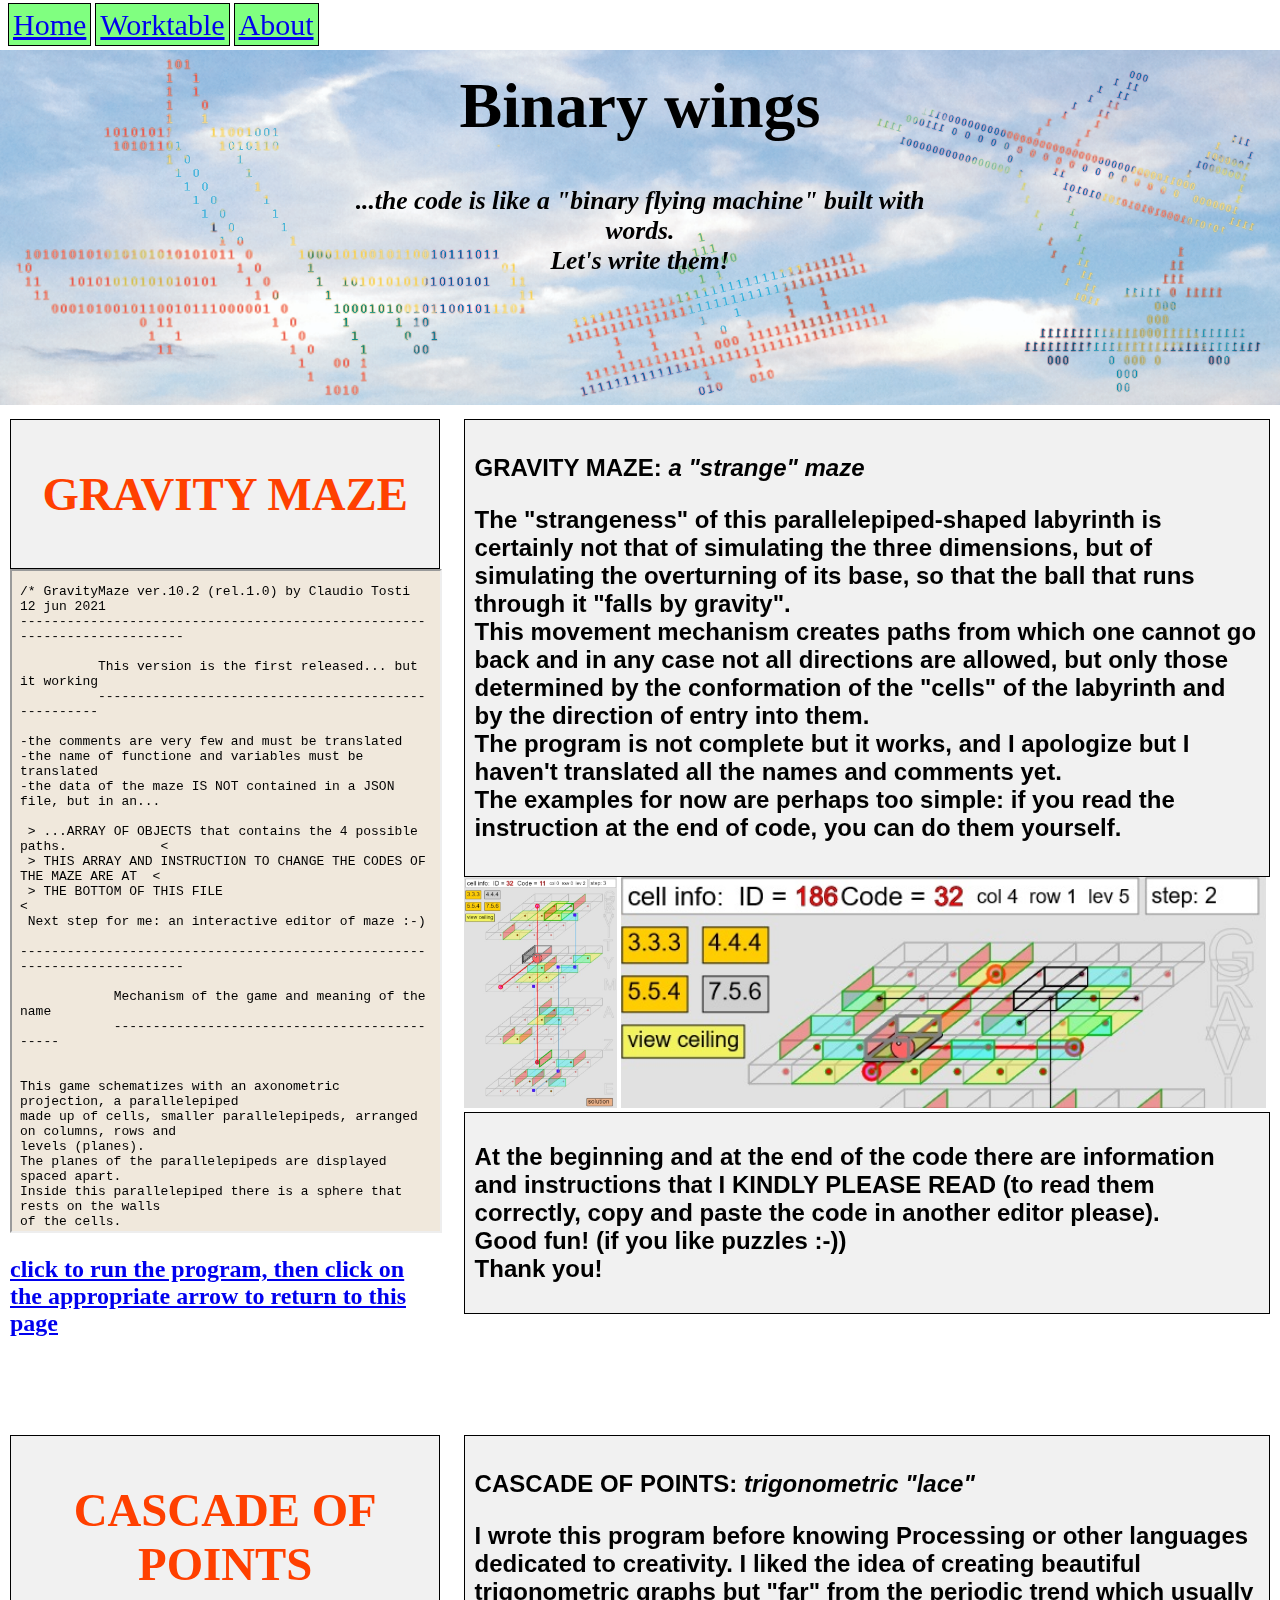
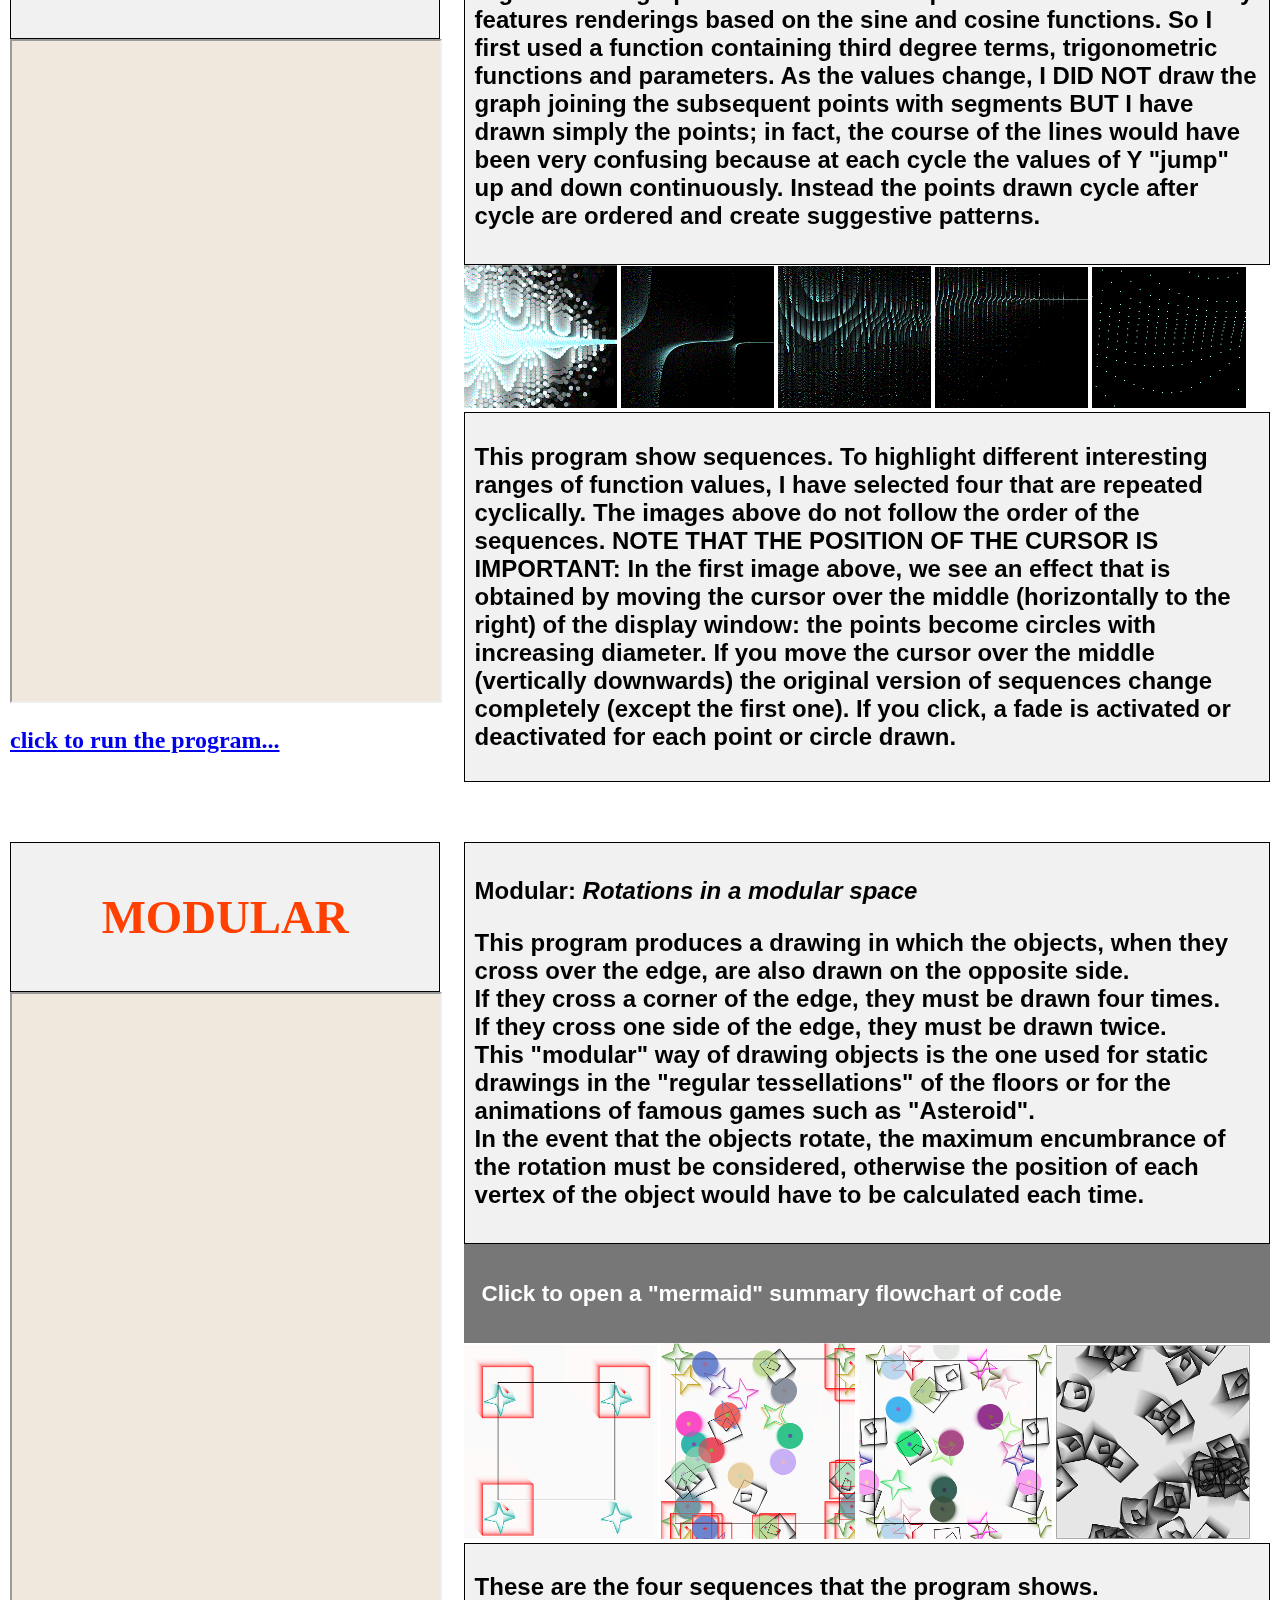
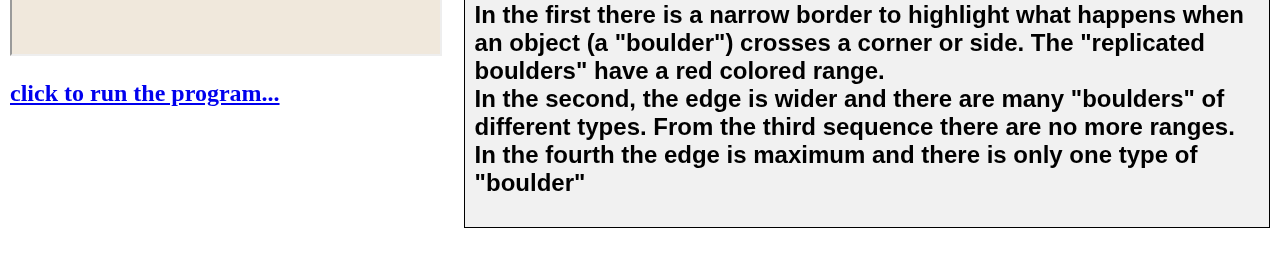
==== index.html @ e718f5d1 "GravityMaze rel. 1.0" ====
<!DOCTYPE html>
<html lang="en">
<head>
  <meta charset="UTF-8">
  <link rel="stylesheet" type="text/css" href="stile.css">
  <title>Binary wings</title>
</head>
<body style="background-color:#ffffff">
<!-- ----------------------------------------------------------------------------- -->
<div class="padnav" >
	<ul class="ul1" >
	<li class="li1 nav"><a href="#home">Home</a></li>
	<li class="li1 nav"><a href="BynaryWingsPage2_.html">Worktable</a></li>
	<li class="li1 nav"><a href="BynaryWingsPage3.html">About</a></li>
	</ul>
</div>
<!-- ----------------------------------------------------------------------------- -->
<div class="containerImgTxt">
	<img src="images/binaryswings.jpg" alt="Snow" style="width:100%;">
	<div class="centered">
		<h1 style="font-size:5vw;"><B>Binary wings</></h1>
		<h2  style="font-size:2vw;"><i>
		...the code is like a "binary flying machine" built with words. </br>
		Let's write them!
		</i></h2>
	</div>
</div>

<!-- --------------------------------------------GravityMaze---------------------------------- -->
<div class="container clearfix">
	<div class="contenuto">
		<div  align = "center" class="uno">
			<h3>
			<p>GRAVITY MAZE</p>
			</h3>
		</div>
		<iframe src="GravityMaze.js" width=100% height=660 style="background: #F0E8DC" scrolling="yes" sandbox></iframe> 
		<br>
		<ul class="ul1">
			<li><a href="run_GravityMaze.html"><h2>click to run the program, then click on the appropriate arrow to return to this page</h2></a></li>
		</ul>
	</div>
	<div class="sidebar">
		<div class="container_descr p2">
			<h2>
			<p>
			GRAVITY MAZE: <i>a "strange" maze </i>
			<p>
			The "strangeness" of this parallelepiped-shaped labyrinth is certainly not that of simulating the three dimensions, but of simulating the overturning of its base, so that the ball that runs through it "falls by gravity".
			<br>
			This movement mechanism creates paths from which one cannot go back and in any case not all directions are allowed, but only those determined by the conformation of the "cells" of the labyrinth and by the direction of entry into them.
			<br>
			The program is not complete but it works, and 
			I apologize but I haven't translated all the names and comments yet.
			<br>
			The examples for now are perhaps too simple: if you read the instruction at the end of code, you can do them yourself.
			<br>
			</h2>
			</p>
		</div>
		<img src="images/GravityMaze_0.jpg" width="19%" height="auto" alt="smiley face">  
		<img src="images/GravityMaze_1.jpg" width="80%" height="auto" alt="smiley face">  
		<div class="container_descr p2">  
			<p><h2>
			At the beginning and at the end of the code there are information and instructions that I KINDLY PLEASE READ (to 
			read them correctly, copy and paste the code in another editor please).
			<br>
			Good fun! (if you like puzzles :-))
			<br>
			Thank you!
			</h2></p>
		</div>   
	</div>
</div>
<br>
<!-- --------------------------------------------cascadeOfPoints---------------------------------- -->
<div class="container clearfix">
	<div class="contenuto">
		<div  align = "center" class="uno">
			<h3>
			<p>CASCADE OF POINTS</p>
			</h3>
		</div>
		<iframe src="cascadeOfPoints.js" width=100% height=660 style="background: #F0E8DC" sandbox></iframe> 
		<br>
		<ul class="ul1">
			<li><a href="run_cascadeOfPoints.html"><h2>click to run the program...</h2></a></li>
		</ul>
	</div>
	<div class="sidebar">
		<div class="container_descr p2">
			<h2>
			<p>
			CASCADE OF POINTS: 
			<i>trigonometric "lace"</i>
			<p>
			I wrote this program before knowing Processing or other languages dedicated to creativity.
			I liked the idea of creating beautiful trigonometric graphs but "far" from the periodic trend
			which usually features renderings based on the sine and cosine functions. So I first
			used a function containing third degree terms, trigonometric functions and parameters.
			As the values change, I DID NOT draw the graph joining the subsequent points with segments BUT I have drawn
			simply the points; in fact, the course of the lines would have been very confusing
			because at each cycle the values of Y "jump" up and down continuously.
			Instead the points drawn cycle after cycle are ordered and create suggestive patterns.
			</p>
			</h2>
		</div>
		<img src="images/cascadeOfPoints_4.gif" width="19%" height="auto" alt="smiley face">  
		<img src="images/cascadeOfPoints_1.gif" width="19%" height="auto" alt="smiley face">  
		<img src="images/cascadeOfPoints_2.gif" width="19%" height="auto" alt="smiley face">  
		<img src="images/cascadeOfPoints_3.gif" width="19%" height="auto" alt="smiley face">  
		<img src="images/cascadeOfPoints_0.gif" width="19%" height="auto" alt="smiley face">  
		<div class="container_descr p2">  
			<p>
			<h2>
			This program show sequences. To highlight different interesting ranges of function values,
			I have selected four that are repeated cyclically. The images above do not follow the order of the sequences.
			NOTE THAT THE POSITION OF THE CURSOR IS IMPORTANT:
			In the first image above, we see an effect that is obtained by moving the cursor over the middle (horizontally to the right) of the display window:
			the points become circles with increasing diameter.
			If you move the cursor over the middle (vertically downwards) the original version of sequences change completely (except the first one).
			If you click, a fade is activated or deactivated for each point or circle drawn.
			</h2>
			</p>
		</div>   
	</div>
</div>
<!-- --------------------------------------------modular---------------------------------- -->
<div class="container clearfix">
	<div class="contenuto">
		<div  align = "center" class="uno">
			<h3>
			<p>MODULAR</p>
			</h3>
		</div>
		<iframe src="modular.js" width=100% height=660 style="background: #F0E8DC" sandbox></iframe> 
		<br>
		<ul class="ul1">
		<li><a href="run_modular.html"><h2>click to run the program...</h2></a></li>
		</ul>
	</div>
	<div class="sidebar">
		<div class="container_descr p2">
			<h2><p>
			Modular: <i>Rotations in a modular space</i>
			</p>
			<p>
			This program produces a drawing in which the objects, when they cross over
			the edge, are also drawn on the opposite side.<br>
			If they cross a corner of the edge, they must be drawn four times.<br>
			If they cross one side of the edge, they must be drawn twice.<br>
			This "modular" way of drawing objects is the one used for static drawings in the "regular tessellations" of the floors or for the animations of famous games such as "Asteroid".<br>
			In the event that the objects rotate, the maximum encumbrance of the rotation must be considered, otherwise the position of each vertex of the object would have to be calculated each time.
			</p></h2>
		</div>
		<button type="button" class="collapsible"><h2>Click to open a "mermaid" summary flowchart of code </h2></button>
		<div class="content">
			<img src="images/mermaid.png" width="100%" height="auto" alt="smiley face">
		</div> 
		<img src="images/modulare_seq_0.png" width="24%" height="auto" alt="smiley face">
		<img src="images/modulare_seq_1.png" width="24%" height="auto" alt="smiley face">
		<img src="images/modulare_seq_2.png" width="24%" height="auto" alt="smiley face">
		<img src="images/modulare_seq_3.png" width="24%" height="auto" alt="smiley face">
		<div class="container_descr p2">  
			<p><h2>
			These are the four sequences that the program shows.<br>
			In the first there is a narrow border to highlight what happens when an object (a "boulder") crosses a corner or side.
			The "replicated boulders" have a red colored range.<br>
			In the second, the edge is wider and there are many "boulders" of different types.
			From the third sequence there are no more ranges.<br>
			In the fourth the edge is maximum and there is only one type of "boulder"
			</h2></p>
		</div>   
	</div>
</div>
<!-- --------------------------------------------collapsible--------------------------------- -->
<script>
var coll = document.getElementsByClassName("collapsible");
var i;
for (i = 0; i < coll.length; i++) {
  coll[i].addEventListener("click", function() {
    this.classList.toggle("active");
    var content = this.nextElementSibling;
    if (content.style.display === "block") {
      content.style.display = "none";
    } else {
      content.style.display = "block";
    }
  });
}
</script>
</body>
</html>
---- stile.css ----
.padnav {padding:8px}
.nav {
width: 10px;
background-color: #80ff80;
border: 1px solid black;
padding: 4px;
font-size: 30px;
}

.p1{
  font-family: "Times New Roman", Times, serif;
}

.p2{
  font-family: Arial, Helvetica, sans-serif;
  padding: 10px;
}

body, html{margin:0;padding:0}
h1{ font-size: 60px;}
.container_descr{border: 1px solid black;background: #f1f1f1;}
.container{border: 10px solid white; max-width: 1800px; margin: 0; margin-bottom: 40px}
.contenuto{background: white;width:34%;float: left}
.sidebar{background: white;width:64%;float: right}

.uno {width: 100%;background-color: #f1f1f1;
color: #ff4000;
font-size: 40px;
border-top: 1px solid black;
border-bottom: 1px solid black;
border-left: 1px solid black;
border-right: 1px solid black;
}


.clearfix:after{
	visibility: hidden;
	display: block;
	font-size: 0;
	content: " ";
	clear:both;
	}


/* Container holding the image and the text */
.containerImgTxt {
  position: relative;
  text-align: center;
  color: black;
}

/* Centered text */
.centered {
  position: absolute;
  top: 50%;
  left: 50%;
  font-size: 100%;
  transform: translate(-50%, -75%);
}


.collapsible {
  background-color: #777;
  color: white;
  cursor: pointer;
  padding: 18px;
  width: 100%;
  border: none;
  text-align: left;
  outline: none;
  font-size: 15px;
}
.active, .collapsible:hover {
  background-color: #555;
}
.content {
  padding: 0 18px;
  display: none;
  overflow: hidden;
  background-color: #f1f1f1;
}

.ul1 {
  list-style-type: none;
  margin: 0;
  padding: 0;
}
.li1 {
  display: inline;
}

.workbench_div{margin: 10px;border: 1px solid black;background: #F0E8DC; height:auto;
    overflow:auto;
}

@media (max-width:768px) {
	.contenuto{width:100%}
	.sidebar{width:100%}
}
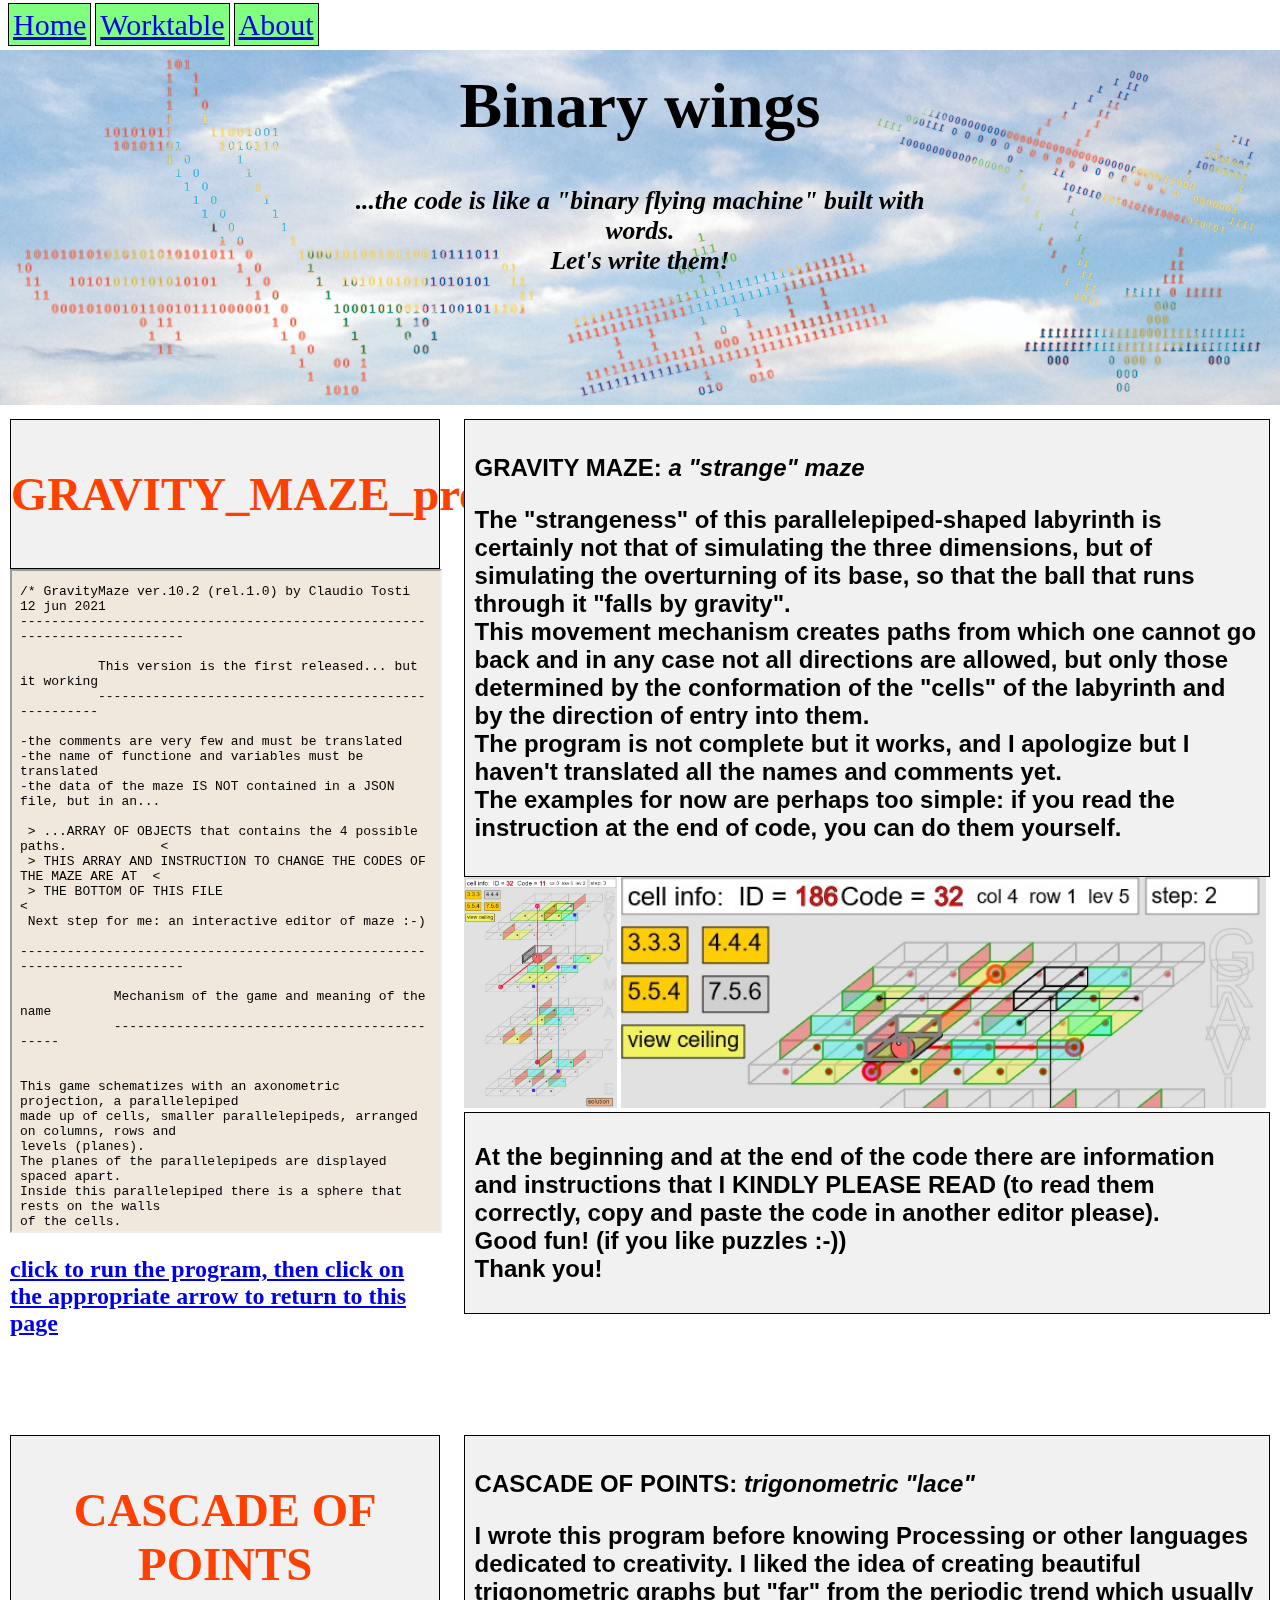
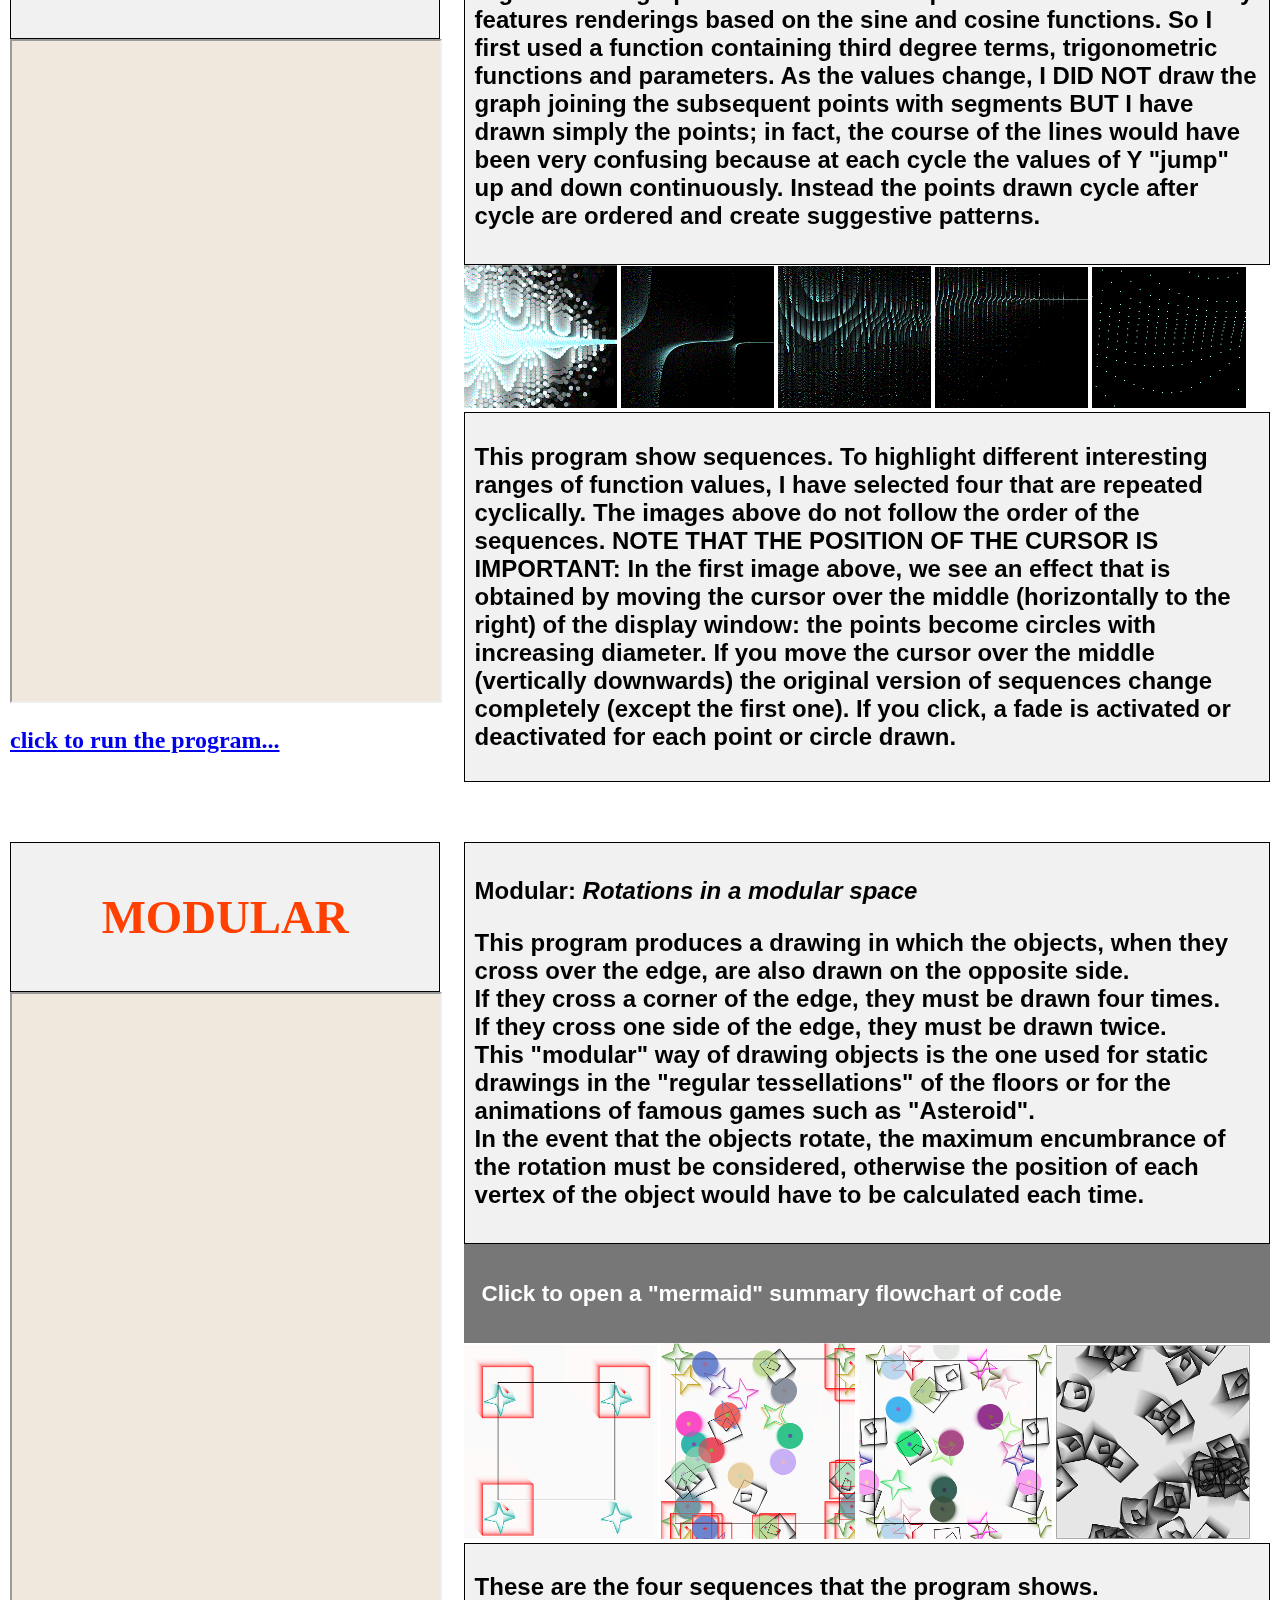
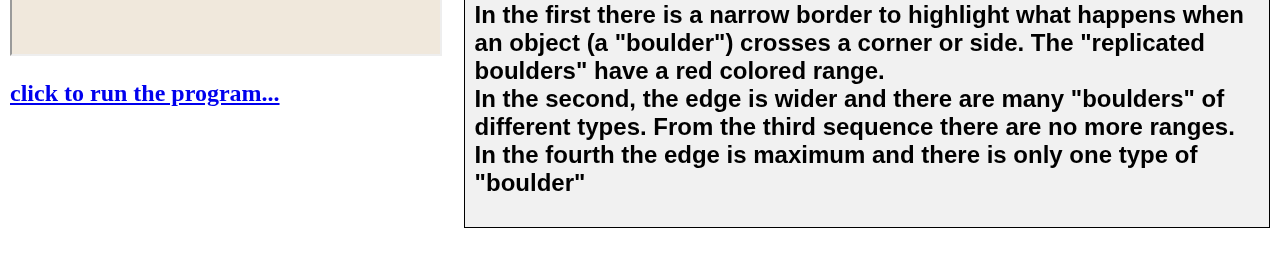
==== commit 2309d415: "GRAVITY_MAZE_prova_di_lunghezza titolo" ====
--- a/index.html
+++ b/index.html
@@ -31,7 +31,7 @@
 	<div class="contenuto">
 		<div  align = "center" class="uno">
 			<h3>
-			<p>GRAVITY MAZE</p>
+			<p>GRAVITY_MAZE_prova_di_l</p>
 			</h3>
 		</div>
 		<iframe src="GravityMaze.js" width=100% height=660 style="background: #F0E8DC" scrolling="yes" sandbox></iframe> 
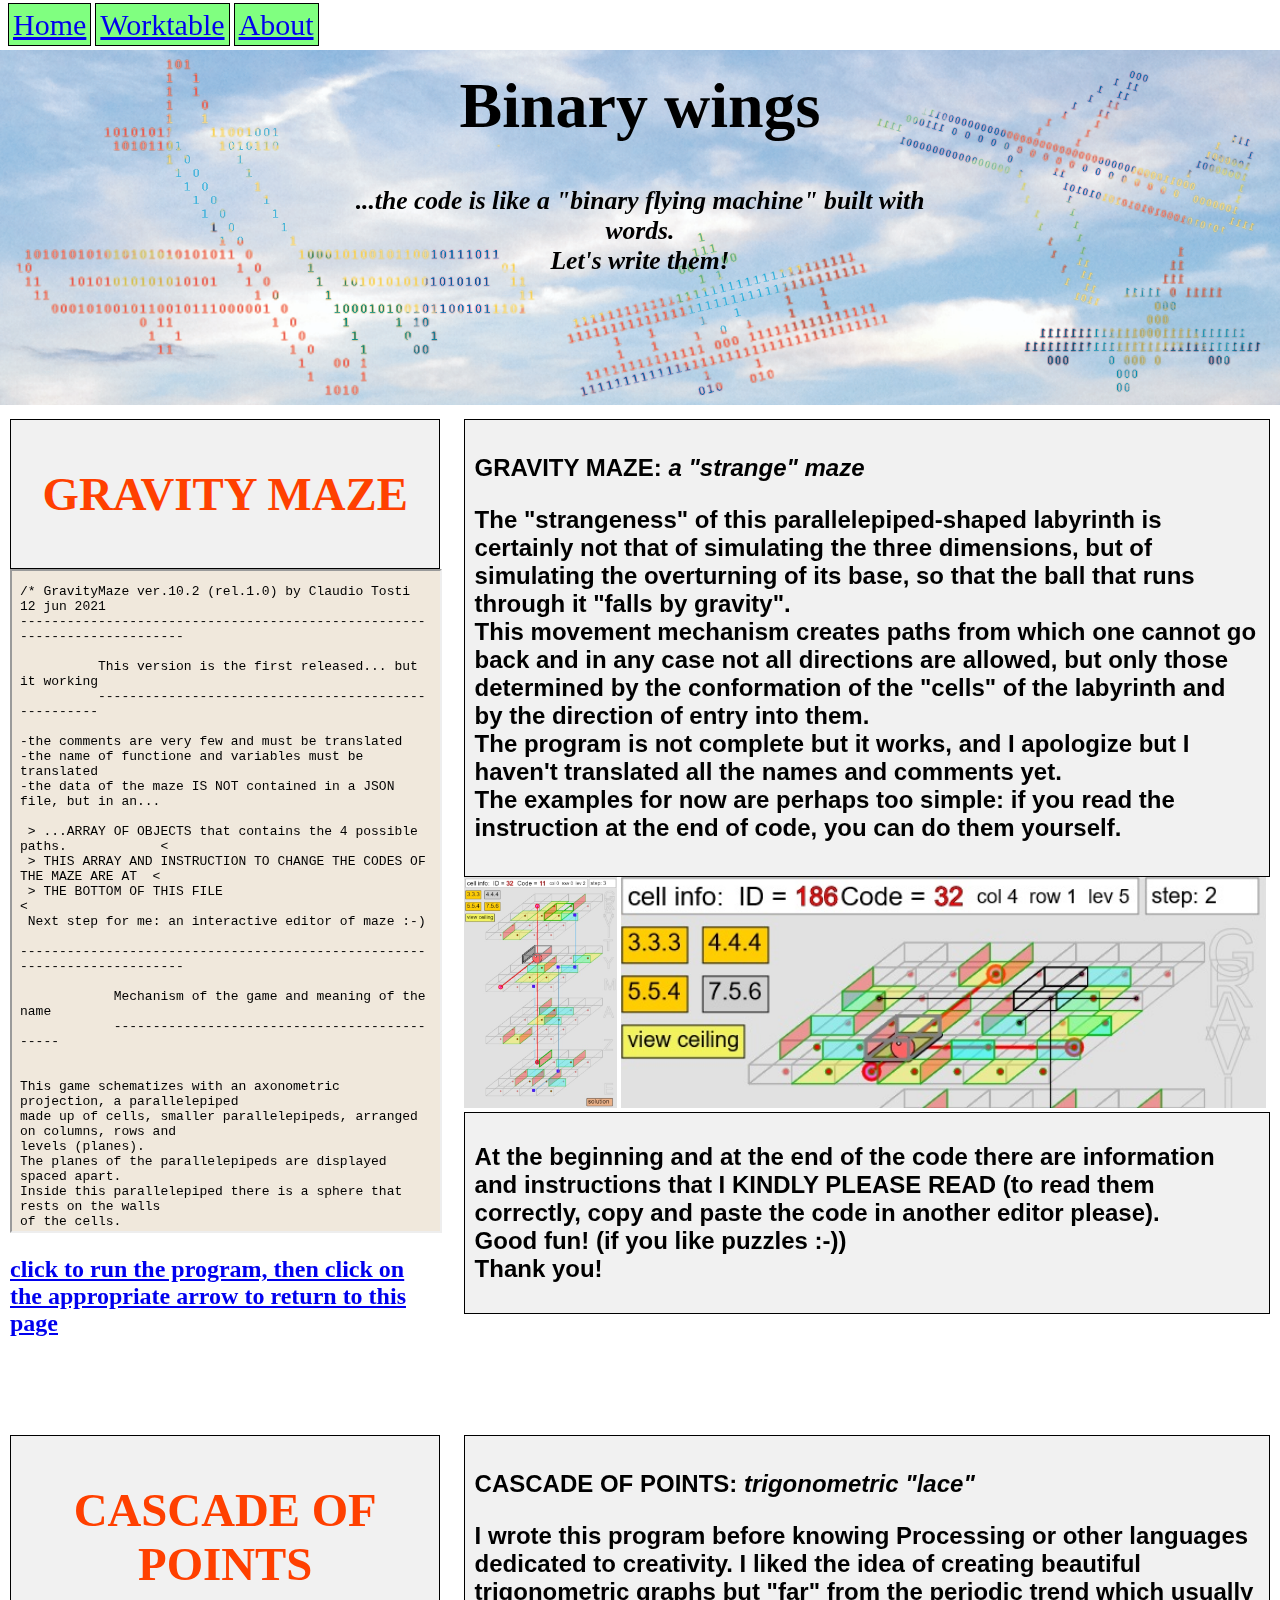
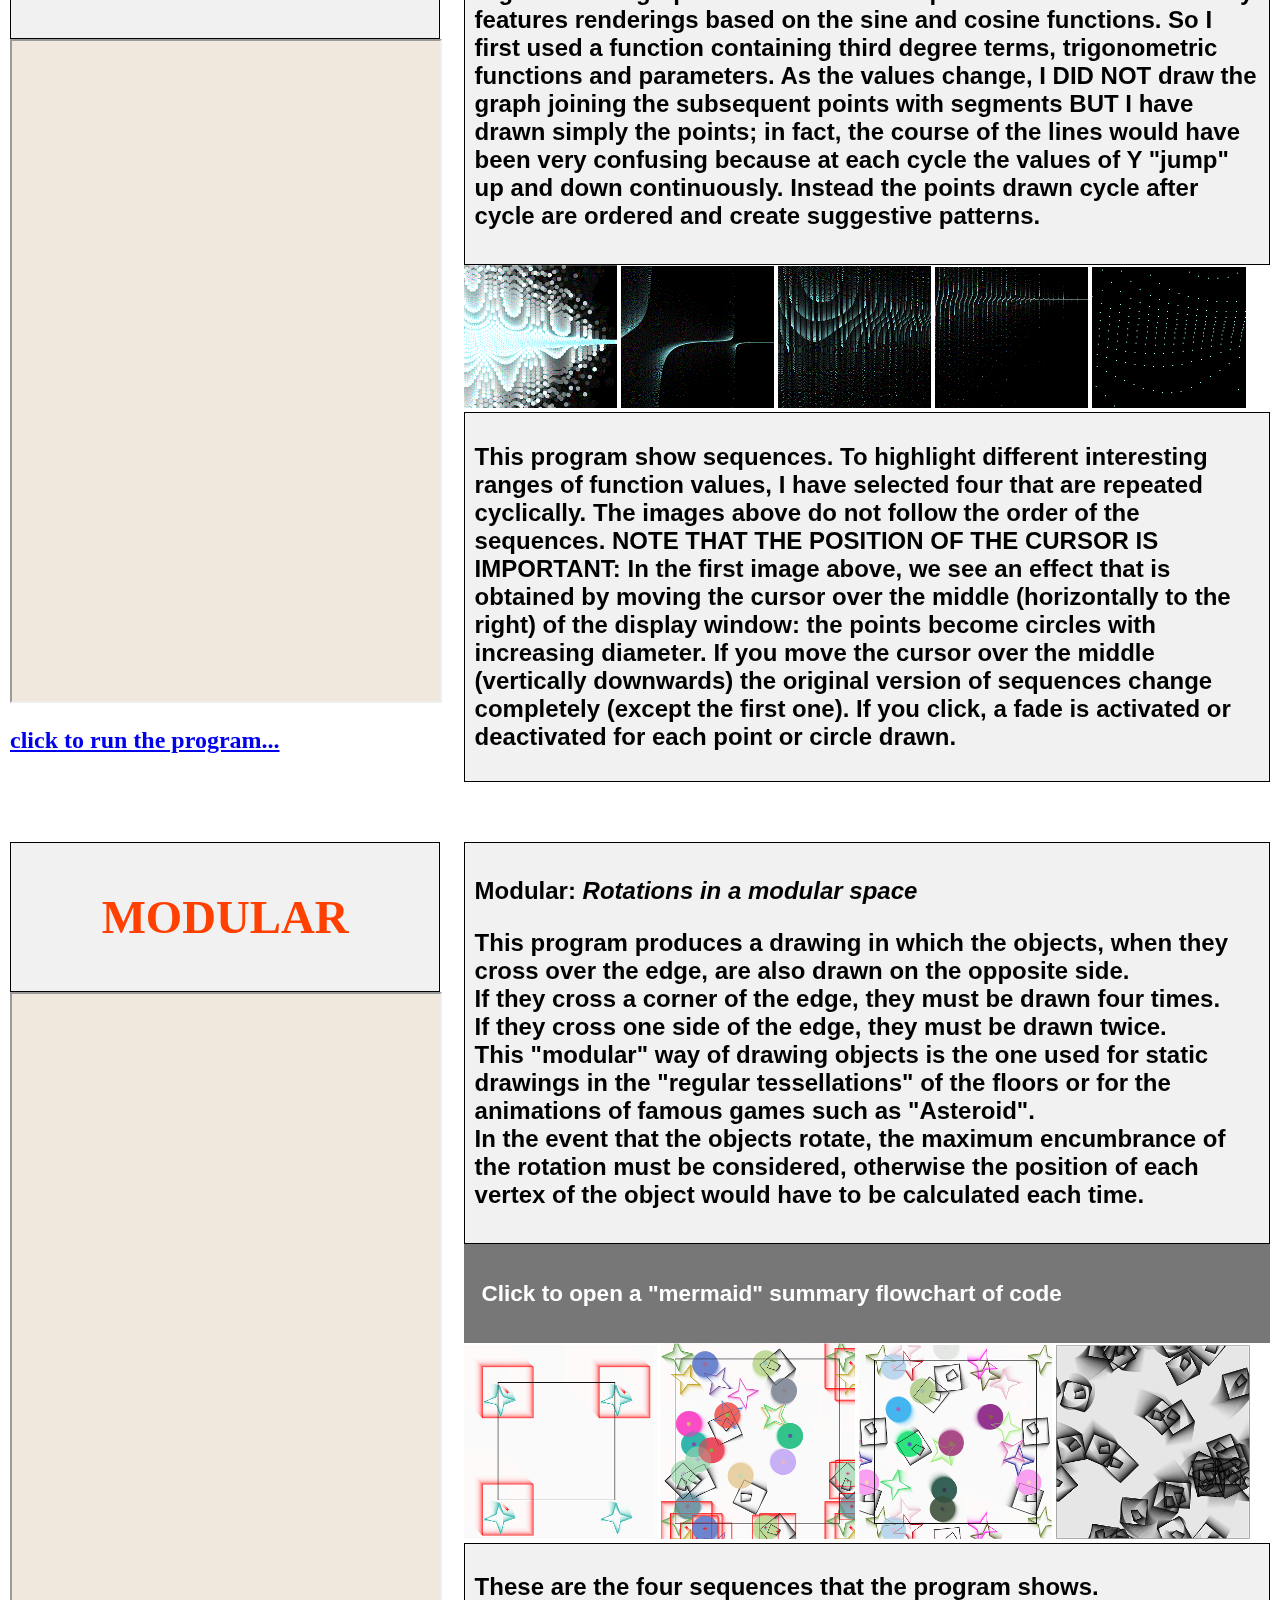
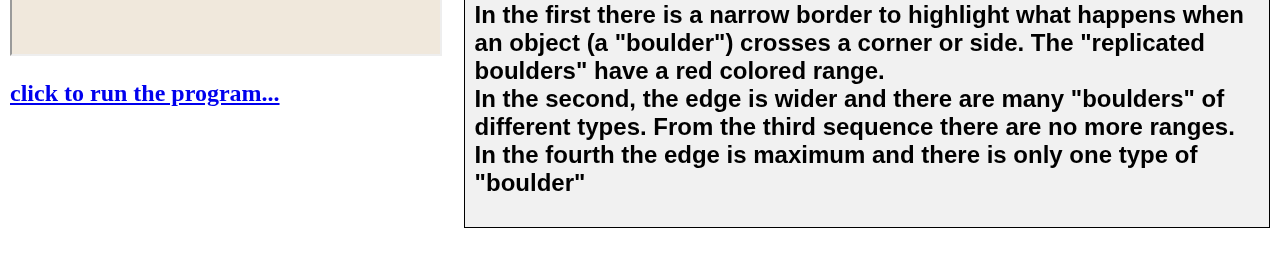
==== commit 09249954: "Revert "GRAVITY_MAZE_prova_di_lunghezza titolo"" ====
--- a/index.html
+++ b/index.html
@@ -31,7 +31,7 @@
 	<div class="contenuto">
 		<div  align = "center" class="uno">
 			<h3>
-			<p>GRAVITY_MAZE_prova_di_l</p>
+			<p>GRAVITY MAZE</p>
 			</h3>
 		</div>
 		<iframe src="GravityMaze.js" width=100% height=660 style="background: #F0E8DC" scrolling="yes" sandbox></iframe> 
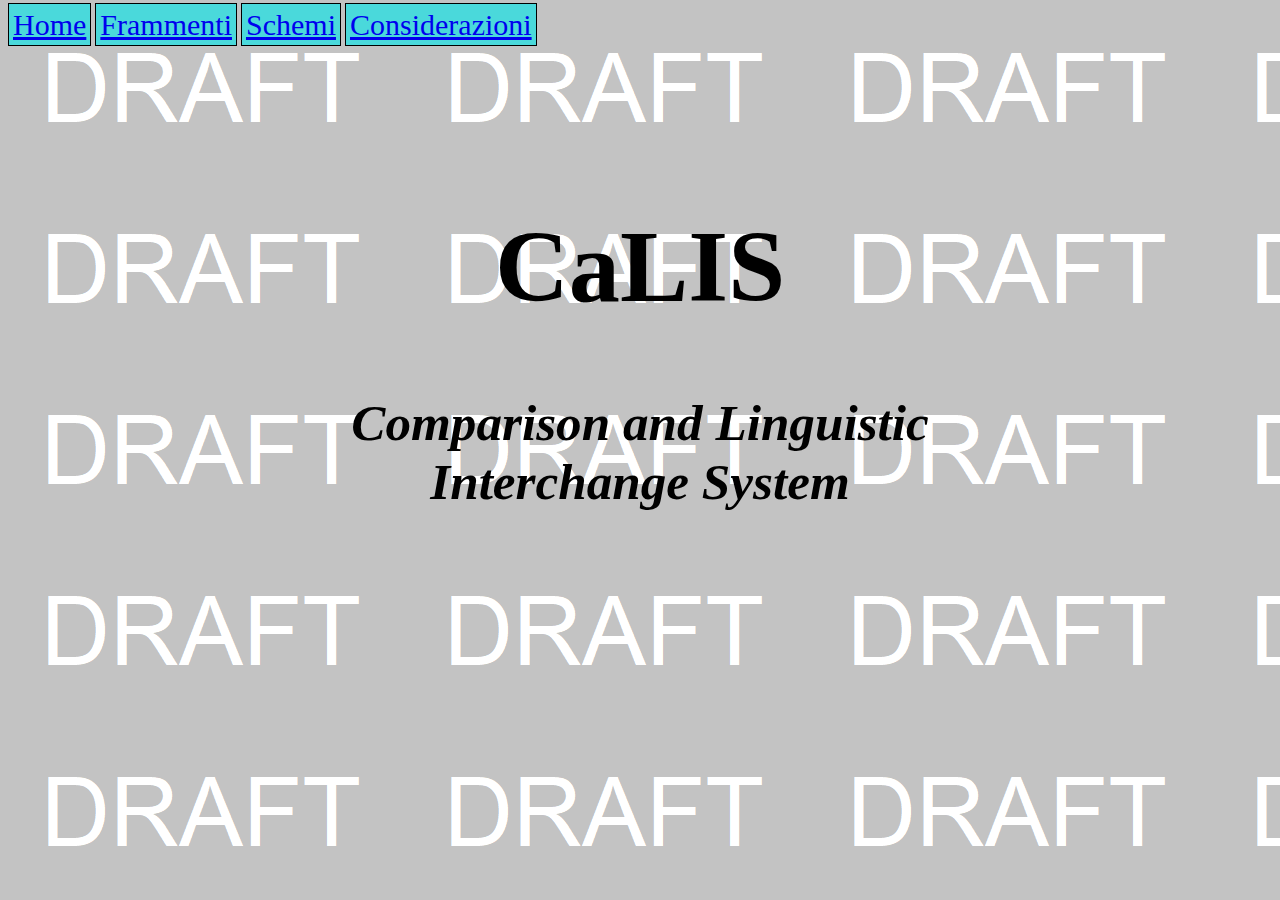
==== commit 0d331081: "vers.2" ====
--- a/index.html
+++ b/index.html
@@ -1,193 +1,39 @@
 <!DOCTYPE html>
 <html lang="en">
+
 <head>
-  <meta charset="UTF-8">
-  <link rel="stylesheet" type="text/css" href="stile.css">
-  <title>Binary wings</title>
+	<meta charset="UTF-8">
+	<link rel="stylesheet" type="text/css" href="stile.css">
+	<style>
+		body {
+			background: url('images/FIRST_PAGE.png');
+		}
+	</style>
+	<title>CaLIS</title>
 </head>
+
 <body style="background-color:#ffffff">
-<!-- ----------------------------------------------------------------------------- -->
-<div class="padnav" >
-	<ul class="ul1" >
-	<li class="li1 nav"><a href="#home">Home</a></li>
-	<li class="li1 nav"><a href="BynaryWingsPage2_.html">Worktable</a></li>
-	<li class="li1 nav"><a href="BynaryWingsPage3.html">About</a></li>
-	</ul>
-</div>
-<!-- ----------------------------------------------------------------------------- -->
-<div class="containerImgTxt">
-	<img src="images/binaryswings.jpg" alt="Snow" style="width:100%;">
-	<div class="centered">
-		<h1 style="font-size:5vw;"><B>Binary wings</></h1>
-		<h2  style="font-size:2vw;"><i>
-		...the code is like a "binary flying machine" built with words. </br>
-		Let's write them!
-		</i></h2>
-	</div>
-</div>
 
-<!-- --------------------------------------------GravityMaze---------------------------------- -->
-<div class="container clearfix">
-	<div class="contenuto">
-		<div  align = "center" class="uno">
-			<h3>
-			<p>GRAVITY MAZE</p>
-			</h3>
-		</div>
-		<iframe src="GravityMaze.js" width=100% height=660 style="background: #F0E8DC" scrolling="yes" sandbox></iframe> 
-		<br>
+	<!-- ----------------------------------------------------------------------------- -->
+	<div class="padnav">
 		<ul class="ul1">
-			<li><a href="run_GravityMaze.html"><h2>click to run the program, then click on the appropriate arrow to return to this page</h2></a></li>
+			<li class="li1 nav"><a href="#home">Home</a></li>
+			<li class="li1 nav"><a href="CaLISPage2.html">Frammenti</a></li>
+			<li class="li1 nav"><a href="CaLISPage3.html">Schemi</a></li>
+			<li class="li1 nav"><a href="CaLISPage4.html">Considerazioni</a></li>
 		</ul>
 	</div>
-	<div class="sidebar">
-		<div class="container_descr p2">
-			<h2>
-			<p>
-			GRAVITY MAZE: <i>a "strange" maze </i>
-			<p>
-			The "strangeness" of this parallelepiped-shaped labyrinth is certainly not that of simulating the three dimensions, but of simulating the overturning of its base, so that the ball that runs through it "falls by gravity".
-			<br>
-			This movement mechanism creates paths from which one cannot go back and in any case not all directions are allowed, but only those determined by the conformation of the "cells" of the labyrinth and by the direction of entry into them.
-			<br>
-			The program is not complete but it works, and 
-			I apologize but I haven't translated all the names and comments yet.
-			<br>
-			The examples for now are perhaps too simple: if you read the instruction at the end of code, you can do them yourself.
-			<br>
-			</h2>
-			</p>
-		</div>
-		<img src="images/GravityMaze_0.jpg" width="19%" height="auto" alt="smiley face">  
-		<img src="images/GravityMaze_1.jpg" width="80%" height="auto" alt="smiley face">  
-		<div class="container_descr p2">  
-			<p><h2>
-			At the beginning and at the end of the code there are information and instructions that I KINDLY PLEASE READ (to 
-			read them correctly, copy and paste the code in another editor please).
-			<br>
-			Good fun! (if you like puzzles :-))
-			<br>
-			Thank you!
-			</h2></p>
-		</div>   
+	<!-- ----------------------------------------------------------------------------- -->
+
+	<div class="centered">
+		<h1 style="font-size:8vw;"><B>CaLIS</>
+		</h1>
+		<h2 style="font-size:4vw;"><i>
+				Comparison and Linguistic Interchange System
+			</i></h2>
 	</div>
-</div>
-<br>
-<!-- --------------------------------------------cascadeOfPoints---------------------------------- -->
-<div class="container clearfix">
-	<div class="contenuto">
-		<div  align = "center" class="uno">
-			<h3>
-			<p>CASCADE OF POINTS</p>
-			</h3>
-		</div>
-		<iframe src="cascadeOfPoints.js" width=100% height=660 style="background: #F0E8DC" sandbox></iframe> 
-		<br>
-		<ul class="ul1">
-			<li><a href="run_cascadeOfPoints.html"><h2>click to run the program...</h2></a></li>
-		</ul>
-	</div>
-	<div class="sidebar">
-		<div class="container_descr p2">
-			<h2>
-			<p>
-			CASCADE OF POINTS: 
-			<i>trigonometric "lace"</i>
-			<p>
-			I wrote this program before knowing Processing or other languages dedicated to creativity.
-			I liked the idea of creating beautiful trigonometric graphs but "far" from the periodic trend
-			which usually features renderings based on the sine and cosine functions. So I first
-			used a function containing third degree terms, trigonometric functions and parameters.
-			As the values change, I DID NOT draw the graph joining the subsequent points with segments BUT I have drawn
-			simply the points; in fact, the course of the lines would have been very confusing
-			because at each cycle the values of Y "jump" up and down continuously.
-			Instead the points drawn cycle after cycle are ordered and create suggestive patterns.
-			</p>
-			</h2>
-		</div>
-		<img src="images/cascadeOfPoints_4.gif" width="19%" height="auto" alt="smiley face">  
-		<img src="images/cascadeOfPoints_1.gif" width="19%" height="auto" alt="smiley face">  
-		<img src="images/cascadeOfPoints_2.gif" width="19%" height="auto" alt="smiley face">  
-		<img src="images/cascadeOfPoints_3.gif" width="19%" height="auto" alt="smiley face">  
-		<img src="images/cascadeOfPoints_0.gif" width="19%" height="auto" alt="smiley face">  
-		<div class="container_descr p2">  
-			<p>
-			<h2>
-			This program show sequences. To highlight different interesting ranges of function values,
-			I have selected four that are repeated cyclically. The images above do not follow the order of the sequences.
-			NOTE THAT THE POSITION OF THE CURSOR IS IMPORTANT:
-			In the first image above, we see an effect that is obtained by moving the cursor over the middle (horizontally to the right) of the display window:
-			the points become circles with increasing diameter.
-			If you move the cursor over the middle (vertically downwards) the original version of sequences change completely (except the first one).
-			If you click, a fade is activated or deactivated for each point or circle drawn.
-			</h2>
-			</p>
-		</div>   
-	</div>
-</div>
-<!-- --------------------------------------------modular---------------------------------- -->
-<div class="container clearfix">
-	<div class="contenuto">
-		<div  align = "center" class="uno">
-			<h3>
-			<p>MODULAR</p>
-			</h3>
-		</div>
-		<iframe src="modular.js" width=100% height=660 style="background: #F0E8DC" sandbox></iframe> 
-		<br>
-		<ul class="ul1">
-		<li><a href="run_modular.html"><h2>click to run the program...</h2></a></li>
-		</ul>
-	</div>
-	<div class="sidebar">
-		<div class="container_descr p2">
-			<h2><p>
-			Modular: <i>Rotations in a modular space</i>
-			</p>
-			<p>
-			This program produces a drawing in which the objects, when they cross over
-			the edge, are also drawn on the opposite side.<br>
-			If they cross a corner of the edge, they must be drawn four times.<br>
-			If they cross one side of the edge, they must be drawn twice.<br>
-			This "modular" way of drawing objects is the one used for static drawings in the "regular tessellations" of the floors or for the animations of famous games such as "Asteroid".<br>
-			In the event that the objects rotate, the maximum encumbrance of the rotation must be considered, otherwise the position of each vertex of the object would have to be calculated each time.
-			</p></h2>
-		</div>
-		<button type="button" class="collapsible"><h2>Click to open a "mermaid" summary flowchart of code </h2></button>
-		<div class="content">
-			<img src="images/mermaid.png" width="100%" height="auto" alt="smiley face">
-		</div> 
-		<img src="images/modulare_seq_0.png" width="24%" height="auto" alt="smiley face">
-		<img src="images/modulare_seq_1.png" width="24%" height="auto" alt="smiley face">
-		<img src="images/modulare_seq_2.png" width="24%" height="auto" alt="smiley face">
-		<img src="images/modulare_seq_3.png" width="24%" height="auto" alt="smiley face">
-		<div class="container_descr p2">  
-			<p><h2>
-			These are the four sequences that the program shows.<br>
-			In the first there is a narrow border to highlight what happens when an object (a "boulder") crosses a corner or side.
-			The "replicated boulders" have a red colored range.<br>
-			In the second, the edge is wider and there are many "boulders" of different types.
-			From the third sequence there are no more ranges.<br>
-			In the fourth the edge is maximum and there is only one type of "boulder"
-			</h2></p>
-		</div>   
-	</div>
-</div>
-<!-- --------------------------------------------collapsible--------------------------------- -->
-<script>
-var coll = document.getElementsByClassName("collapsible");
-var i;
-for (i = 0; i < coll.length; i++) {
-  coll[i].addEventListener("click", function() {
-    this.classList.toggle("active");
-    var content = this.nextElementSibling;
-    if (content.style.display === "block") {
-      content.style.display = "none";
-    } else {
-      content.style.display = "block";
-    }
-  });
-}
-</script>
+
+
 </body>
-</html>
+
+</html>--- a/stile.css
+++ b/stile.css
@@ -1,7 +1,7 @@
 .padnav {padding:8px}
 .nav {
 width: 10px;
-background-color: #80ff80;
+background-color: #4ad9db;
 border: 1px solid black;
 padding: 4px;
 font-size: 30px;
@@ -52,6 +52,7 @@
 /* Centered text */
 .centered {
   position: absolute;
+  text-align: center;
   top: 50%;
   left: 50%;
   font-size: 100%;
@@ -96,4 +97,4 @@
 @media (max-width:768px) {
 	.contenuto{width:100%}
 	.sidebar{width:100%}
-}+}
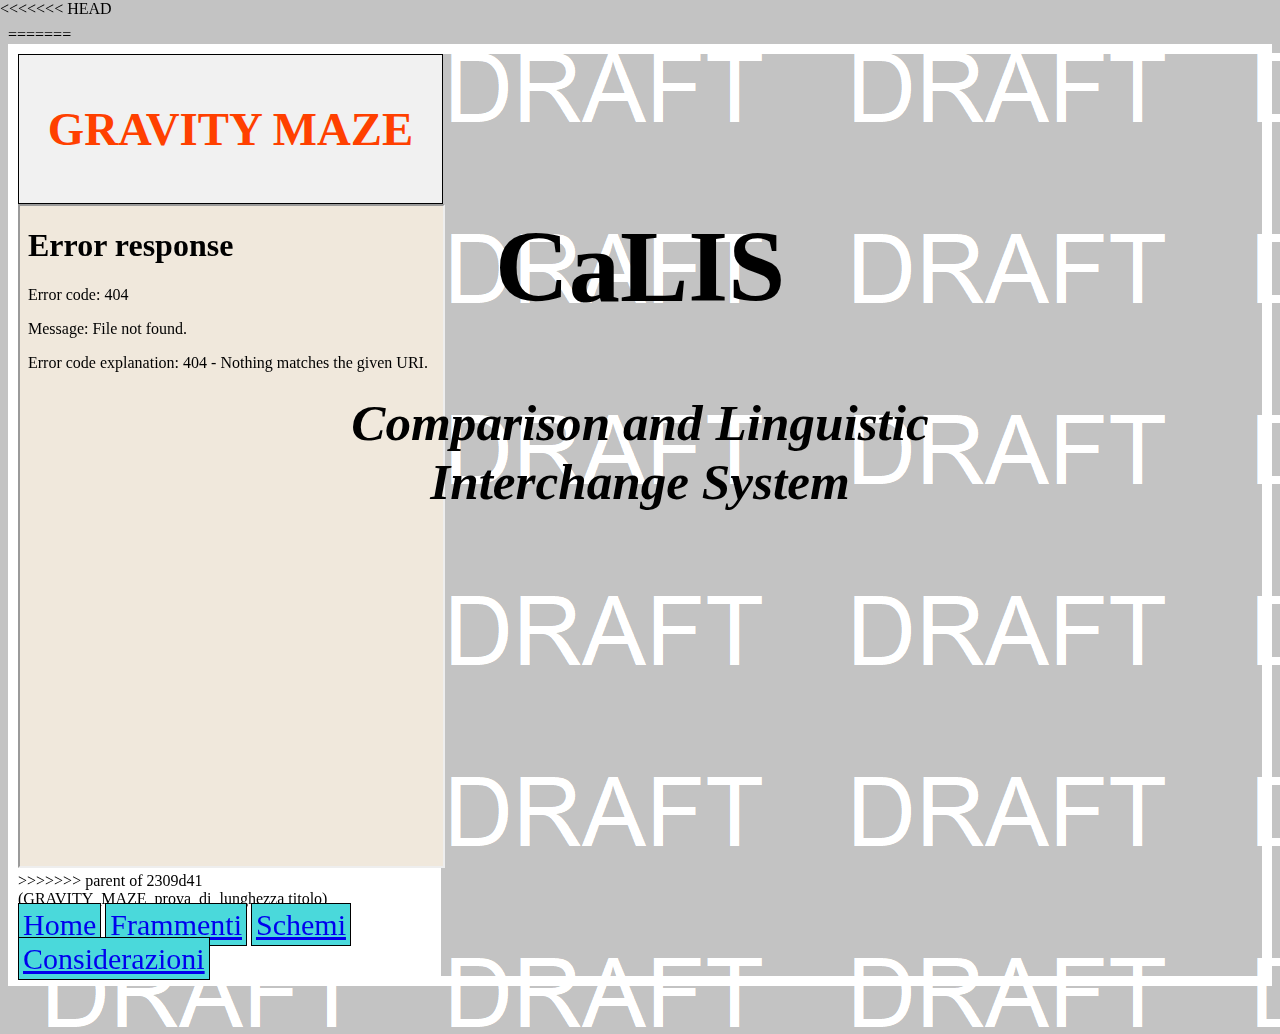
==== commit abda73a6: "a" ====
--- a/index.html
+++ b/index.html
@@ -14,8 +14,21 @@
 
 <body style="background-color:#ffffff">
 
+<<<<<<< HEAD
 	<!-- ----------------------------------------------------------------------------- -->
 	<div class="padnav">
+=======
+<!-- --------------------------------------------GravityMaze---------------------------------- -->
+<div class="container clearfix">
+	<div class="contenuto">
+		<div  align = "center" class="uno">
+			<h3>
+			<p>GRAVITY MAZE</p>
+			</h3>
+		</div>
+		<iframe src="GravityMaze.js" width=100% height=660 style="background: #F0E8DC" scrolling="yes" sandbox></iframe> 
+		<br>
+>>>>>>> parent of 2309d41 (GRAVITY_MAZE_prova_di_lunghezza titolo)
 		<ul class="ul1">
 			<li class="li1 nav"><a href="#home">Home</a></li>
 			<li class="li1 nav"><a href="CaLISPage2.html">Frammenti</a></li>
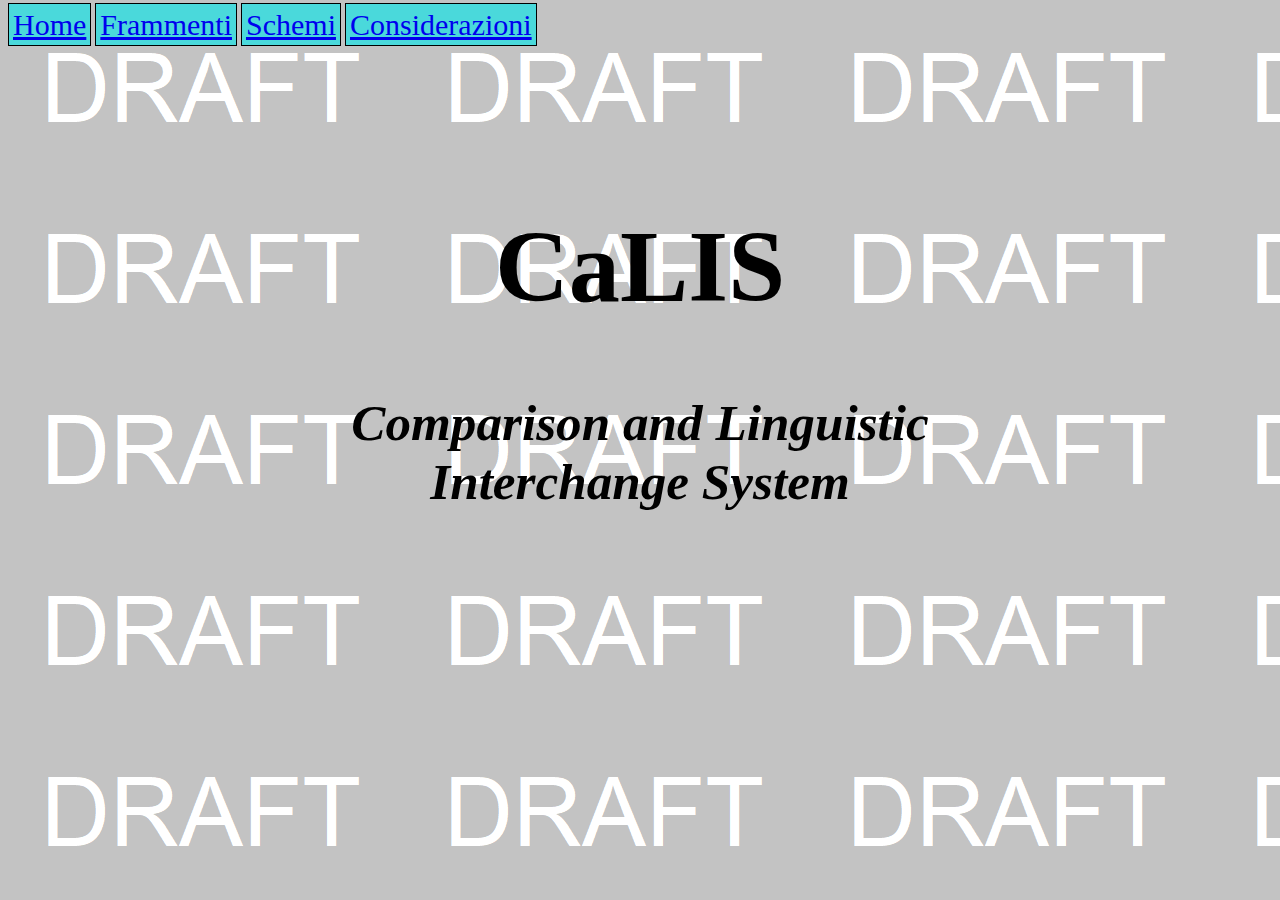
==== commit 5d37278c: "Revert "a"" ====
--- a/index.html
+++ b/index.html
@@ -14,21 +14,8 @@
 
 <body style="background-color:#ffffff">
 
-<<<<<<< HEAD
 	<!-- ----------------------------------------------------------------------------- -->
 	<div class="padnav">
-=======
-<!-- --------------------------------------------GravityMaze---------------------------------- -->
-<div class="container clearfix">
-	<div class="contenuto">
-		<div  align = "center" class="uno">
-			<h3>
-			<p>GRAVITY MAZE</p>
-			</h3>
-		</div>
-		<iframe src="GravityMaze.js" width=100% height=660 style="background: #F0E8DC" scrolling="yes" sandbox></iframe> 
-		<br>
->>>>>>> parent of 2309d41 (GRAVITY_MAZE_prova_di_lunghezza titolo)
 		<ul class="ul1">
 			<li class="li1 nav"><a href="#home">Home</a></li>
 			<li class="li1 nav"><a href="CaLISPage2.html">Frammenti</a></li>
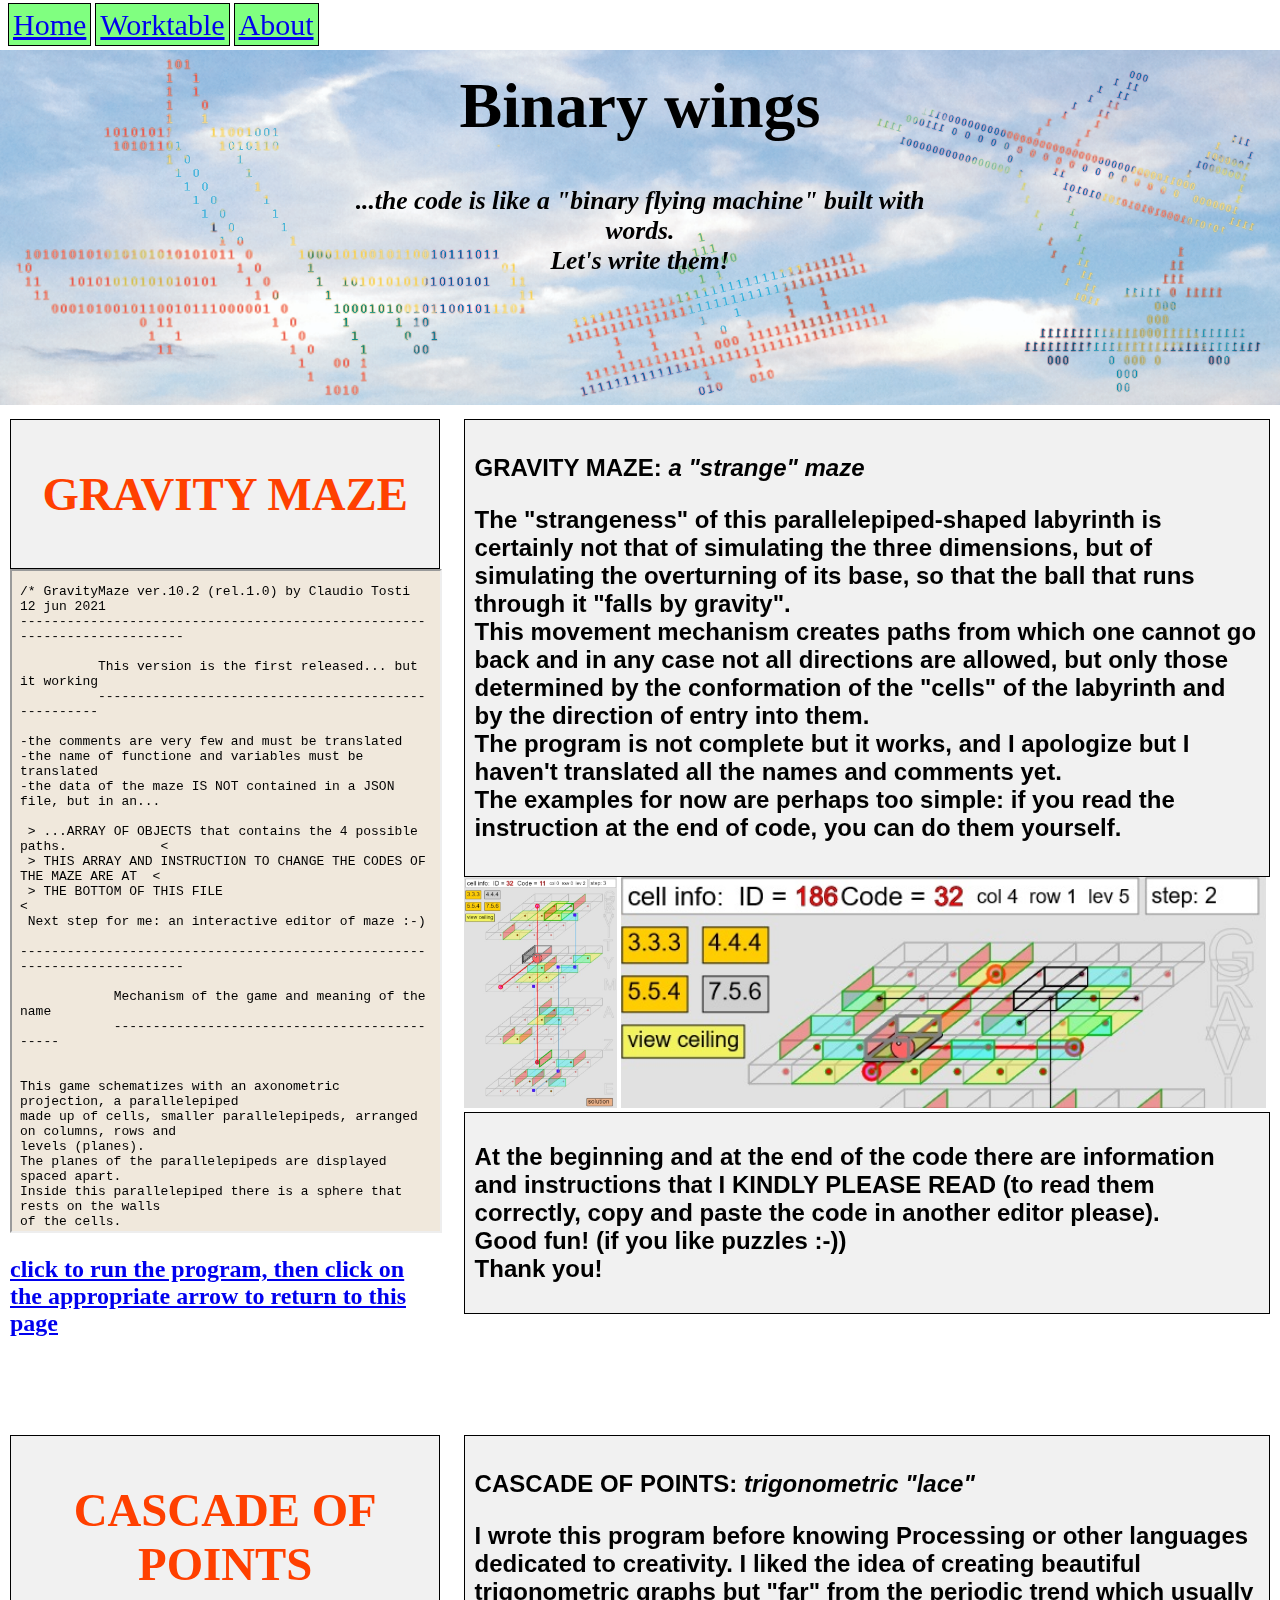
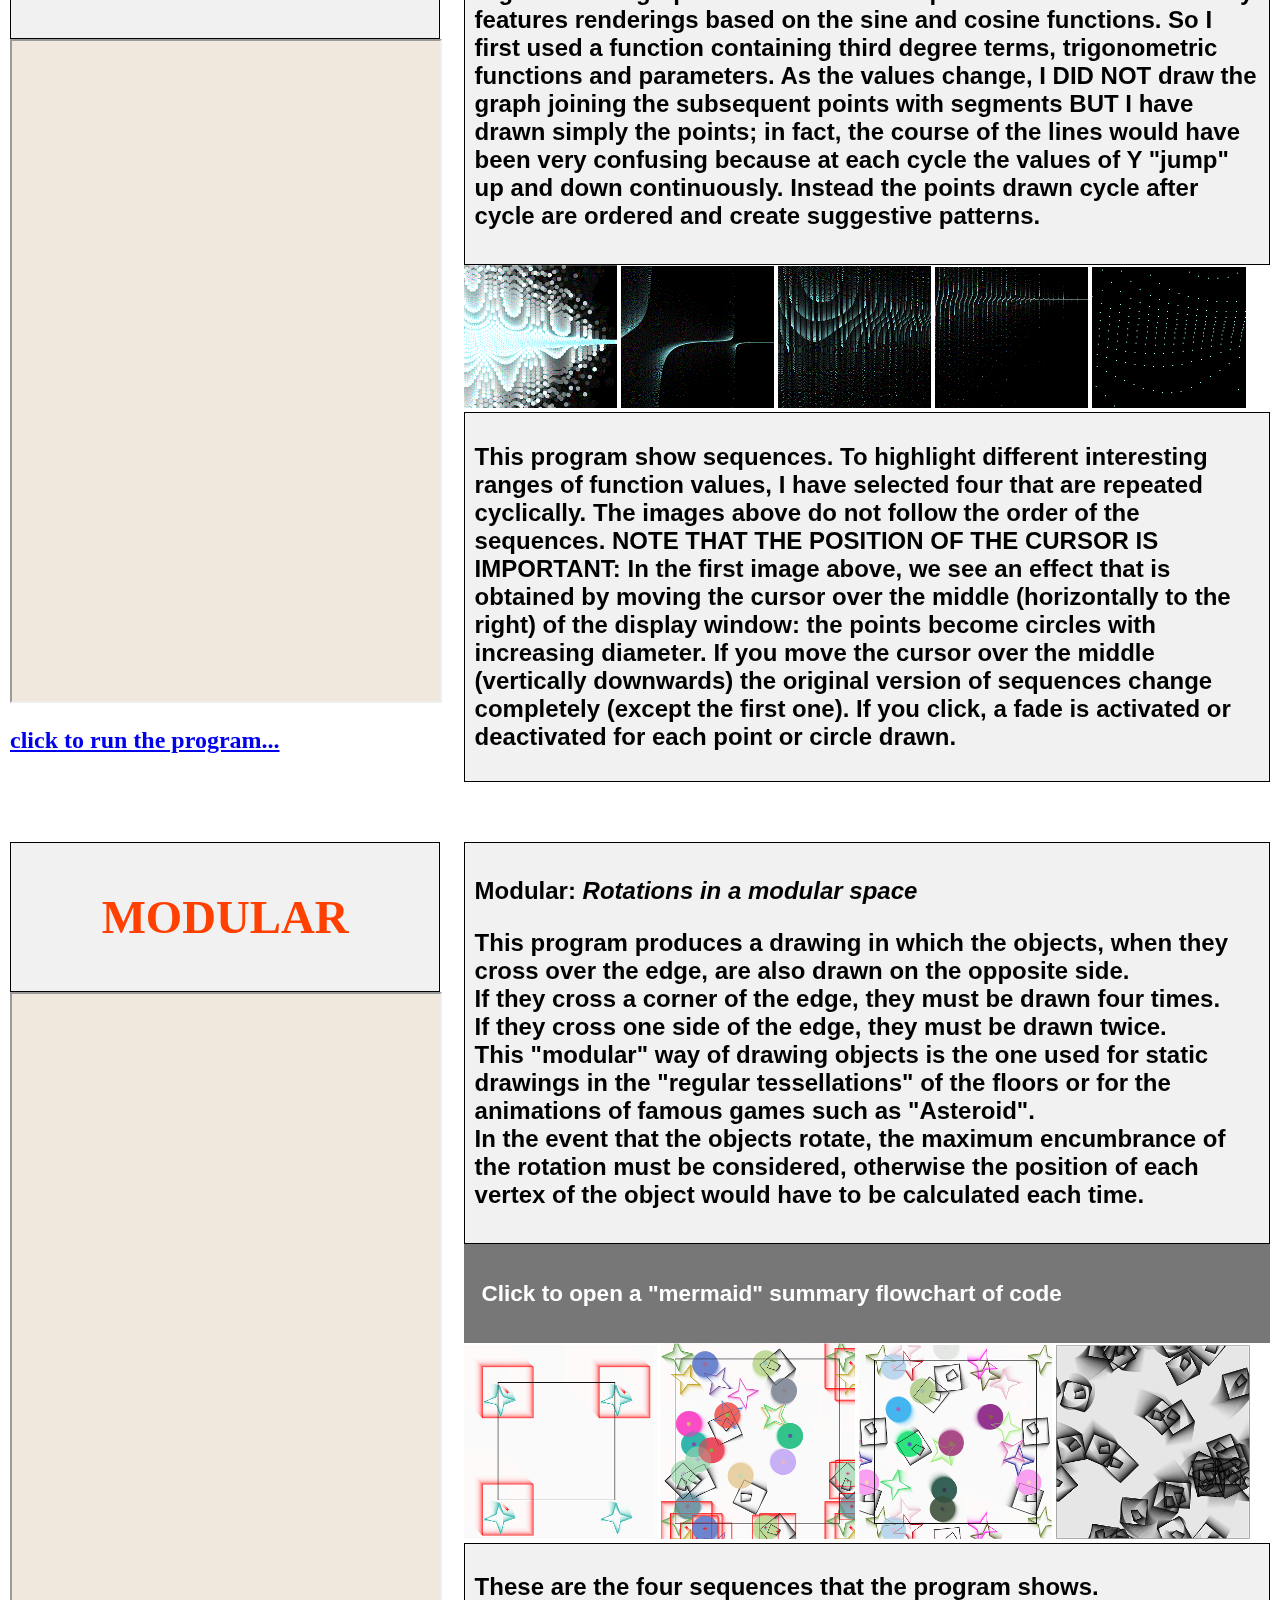
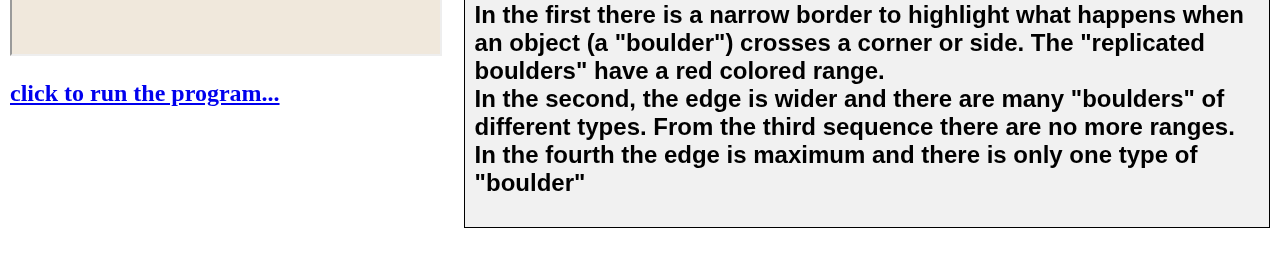
==== commit 6fce5747: "RECOVER ERROR" ====
--- a/index.html
+++ b/index.html
@@ -1,39 +1,193 @@
 <!DOCTYPE html>
 <html lang="en">
+<head>
+  <meta charset="UTF-8">
+  <link rel="stylesheet" type="text/css" href="stile.css">
+  <title>Binary wings</title>
+</head>
+<body style="background-color:#ffffff">
+<!-- ----------------------------------------------------------------------------- -->
+<div class="padnav" >
+	<ul class="ul1" >
+	<li class="li1 nav"><a href="#home">Home</a></li>
+	<li class="li1 nav"><a href="BynaryWingsPage2_.html">Worktable</a></li>
+	<li class="li1 nav"><a href="BynaryWingsPage3.html">About</a></li>
+	</ul>
+</div>
+<!-- ----------------------------------------------------------------------------- -->
+<div class="containerImgTxt">
+	<img src="images/binaryswings.jpg" alt="Snow" style="width:100%;">
+	<div class="centered">
+		<h1 style="font-size:5vw;"><B>Binary wings</></h1>
+		<h2  style="font-size:2vw;"><i>
+		...the code is like a "binary flying machine" built with words. </br>
+		Let's write them!
+		</i></h2>
+	</div>
+</div>
 
-<head>
-	<meta charset="UTF-8">
-	<link rel="stylesheet" type="text/css" href="stile.css">
-	<style>
-		body {
-			background: url('images/FIRST_PAGE.png');
-		}
-	</style>
-	<title>CaLIS</title>
-</head>
-
-<body style="background-color:#ffffff">
-
-	<!-- ----------------------------------------------------------------------------- -->
-	<div class="padnav">
+<!-- --------------------------------------------GravityMaze---------------------------------- -->
+<div class="container clearfix">
+	<div class="contenuto">
+		<div  align = "center" class="uno">
+			<h3>
+			<p>GRAVITY MAZE</p>
+			</h3>
+		</div>
+		<iframe src="GravityMaze.js" width=100% height=660 style="background: #F0E8DC" scrolling="yes" sandbox></iframe> 
+		<br>
 		<ul class="ul1">
-			<li class="li1 nav"><a href="#home">Home</a></li>
-			<li class="li1 nav"><a href="CaLISPage2.html">Frammenti</a></li>
-			<li class="li1 nav"><a href="CaLISPage3.html">Schemi</a></li>
-			<li class="li1 nav"><a href="CaLISPage4.html">Considerazioni</a></li>
+			<li><a href="run_GravityMaze.html"><h2>click to run the program, then click on the appropriate arrow to return to this page</h2></a></li>
 		</ul>
 	</div>
-	<!-- ----------------------------------------------------------------------------- -->
-
-	<div class="centered">
-		<h1 style="font-size:8vw;"><B>CaLIS</>
-		</h1>
-		<h2 style="font-size:4vw;"><i>
-				Comparison and Linguistic Interchange System
-			</i></h2>
+	<div class="sidebar">
+		<div class="container_descr p2">
+			<h2>
+			<p>
+			GRAVITY MAZE: <i>a "strange" maze </i>
+			<p>
+			The "strangeness" of this parallelepiped-shaped labyrinth is certainly not that of simulating the three dimensions, but of simulating the overturning of its base, so that the ball that runs through it "falls by gravity".
+			<br>
+			This movement mechanism creates paths from which one cannot go back and in any case not all directions are allowed, but only those determined by the conformation of the "cells" of the labyrinth and by the direction of entry into them.
+			<br>
+			The program is not complete but it works, and 
+			I apologize but I haven't translated all the names and comments yet.
+			<br>
+			The examples for now are perhaps too simple: if you read the instruction at the end of code, you can do them yourself.
+			<br>
+			</h2>
+			</p>
+		</div>
+		<img src="images/GravityMaze_0.jpg" width="19%" height="auto" alt="smiley face">  
+		<img src="images/GravityMaze_1.jpg" width="80%" height="auto" alt="smiley face">  
+		<div class="container_descr p2">  
+			<p><h2>
+			At the beginning and at the end of the code there are information and instructions that I KINDLY PLEASE READ (to 
+			read them correctly, copy and paste the code in another editor please).
+			<br>
+			Good fun! (if you like puzzles :-))
+			<br>
+			Thank you!
+			</h2></p>
+		</div>   
 	</div>
-
-
+</div>
+<br>
+<!-- --------------------------------------------cascadeOfPoints---------------------------------- -->
+<div class="container clearfix">
+	<div class="contenuto">
+		<div  align = "center" class="uno">
+			<h3>
+			<p>CASCADE OF POINTS</p>
+			</h3>
+		</div>
+		<iframe src="cascadeOfPoints.js" width=100% height=660 style="background: #F0E8DC" sandbox></iframe> 
+		<br>
+		<ul class="ul1">
+			<li><a href="run_cascadeOfPoints.html"><h2>click to run the program...</h2></a></li>
+		</ul>
+	</div>
+	<div class="sidebar">
+		<div class="container_descr p2">
+			<h2>
+			<p>
+			CASCADE OF POINTS: 
+			<i>trigonometric "lace"</i>
+			<p>
+			I wrote this program before knowing Processing or other languages dedicated to creativity.
+			I liked the idea of creating beautiful trigonometric graphs but "far" from the periodic trend
+			which usually features renderings based on the sine and cosine functions. So I first
+			used a function containing third degree terms, trigonometric functions and parameters.
+			As the values change, I DID NOT draw the graph joining the subsequent points with segments BUT I have drawn
+			simply the points; in fact, the course of the lines would have been very confusing
+			because at each cycle the values of Y "jump" up and down continuously.
+			Instead the points drawn cycle after cycle are ordered and create suggestive patterns.
+			</p>
+			</h2>
+		</div>
+		<img src="images/cascadeOfPoints_4.gif" width="19%" height="auto" alt="smiley face">  
+		<img src="images/cascadeOfPoints_1.gif" width="19%" height="auto" alt="smiley face">  
+		<img src="images/cascadeOfPoints_2.gif" width="19%" height="auto" alt="smiley face">  
+		<img src="images/cascadeOfPoints_3.gif" width="19%" height="auto" alt="smiley face">  
+		<img src="images/cascadeOfPoints_0.gif" width="19%" height="auto" alt="smiley face">  
+		<div class="container_descr p2">  
+			<p>
+			<h2>
+			This program show sequences. To highlight different interesting ranges of function values,
+			I have selected four that are repeated cyclically. The images above do not follow the order of the sequences.
+			NOTE THAT THE POSITION OF THE CURSOR IS IMPORTANT:
+			In the first image above, we see an effect that is obtained by moving the cursor over the middle (horizontally to the right) of the display window:
+			the points become circles with increasing diameter.
+			If you move the cursor over the middle (vertically downwards) the original version of sequences change completely (except the first one).
+			If you click, a fade is activated or deactivated for each point or circle drawn.
+			</h2>
+			</p>
+		</div>   
+	</div>
+</div>
+<!-- --------------------------------------------modular---------------------------------- -->
+<div class="container clearfix">
+	<div class="contenuto">
+		<div  align = "center" class="uno">
+			<h3>
+			<p>MODULAR</p>
+			</h3>
+		</div>
+		<iframe src="modular.js" width=100% height=660 style="background: #F0E8DC" sandbox></iframe> 
+		<br>
+		<ul class="ul1">
+		<li><a href="run_modular.html"><h2>click to run the program...</h2></a></li>
+		</ul>
+	</div>
+	<div class="sidebar">
+		<div class="container_descr p2">
+			<h2><p>
+			Modular: <i>Rotations in a modular space</i>
+			</p>
+			<p>
+			This program produces a drawing in which the objects, when they cross over
+			the edge, are also drawn on the opposite side.<br>
+			If they cross a corner of the edge, they must be drawn four times.<br>
+			If they cross one side of the edge, they must be drawn twice.<br>
+			This "modular" way of drawing objects is the one used for static drawings in the "regular tessellations" of the floors or for the animations of famous games such as "Asteroid".<br>
+			In the event that the objects rotate, the maximum encumbrance of the rotation must be considered, otherwise the position of each vertex of the object would have to be calculated each time.
+			</p></h2>
+		</div>
+		<button type="button" class="collapsible"><h2>Click to open a "mermaid" summary flowchart of code </h2></button>
+		<div class="content">
+			<img src="images/mermaid.png" width="100%" height="auto" alt="smiley face">
+		</div> 
+		<img src="images/modulare_seq_0.png" width="24%" height="auto" alt="smiley face">
+		<img src="images/modulare_seq_1.png" width="24%" height="auto" alt="smiley face">
+		<img src="images/modulare_seq_2.png" width="24%" height="auto" alt="smiley face">
+		<img src="images/modulare_seq_3.png" width="24%" height="auto" alt="smiley face">
+		<div class="container_descr p2">  
+			<p><h2>
+			These are the four sequences that the program shows.<br>
+			In the first there is a narrow border to highlight what happens when an object (a "boulder") crosses a corner or side.
+			The "replicated boulders" have a red colored range.<br>
+			In the second, the edge is wider and there are many "boulders" of different types.
+			From the third sequence there are no more ranges.<br>
+			In the fourth the edge is maximum and there is only one type of "boulder"
+			</h2></p>
+		</div>   
+	</div>
+</div>
+<!-- --------------------------------------------collapsible--------------------------------- -->
+<script>
+var coll = document.getElementsByClassName("collapsible");
+var i;
+for (i = 0; i < coll.length; i++) {
+  coll[i].addEventListener("click", function() {
+    this.classList.toggle("active");
+    var content = this.nextElementSibling;
+    if (content.style.display === "block") {
+      content.style.display = "none";
+    } else {
+      content.style.display = "block";
+    }
+  });
+}
+</script>
 </body>
-
-</html>+</html>
--- a/stile.css
+++ b/stile.css
@@ -1,7 +1,7 @@
 .padnav {padding:8px}
 .nav {
 width: 10px;
-background-color: #4ad9db;
+background-color: #80ff80;
 border: 1px solid black;
 padding: 4px;
 font-size: 30px;
@@ -52,7 +52,6 @@
 /* Centered text */
 .centered {
   position: absolute;
-  text-align: center;
   top: 50%;
   left: 50%;
   font-size: 100%;
@@ -97,4 +96,4 @@
 @media (max-width:768px) {
 	.contenuto{width:100%}
 	.sidebar{width:100%}
-}
+}